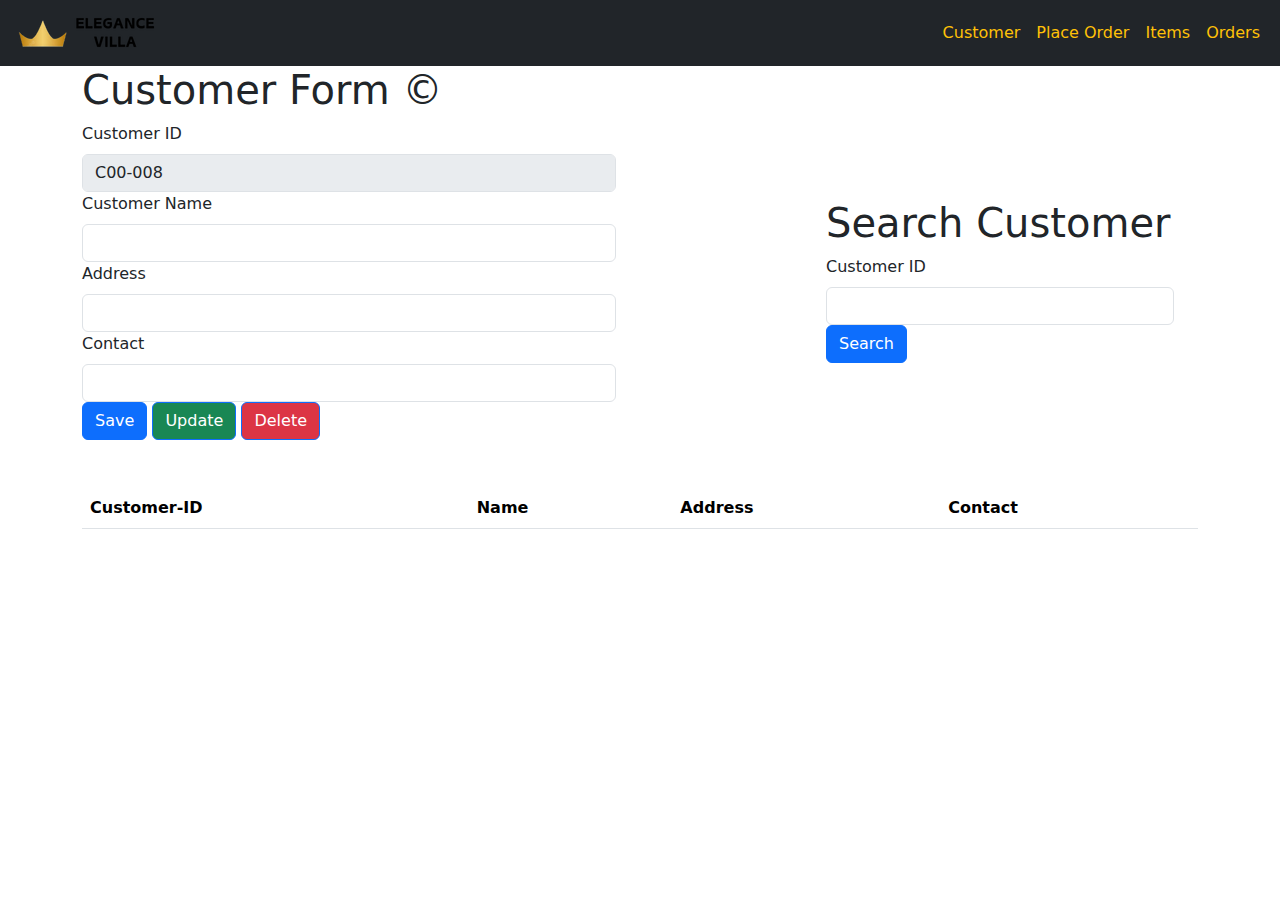
==== out/artifacts/Application1_Web_exploded/index.html @ 763ae065 "mapping specification" ====
<!DOCTYPE html>
<html lang="en" xmlns="http://www.w3.org/1999/html">
<head>
  <meta charset="UTF-8">
  <title>Pos System</title>
  <link href="css/index.css" rel="stylesheet">
  <link href="https://cdn.jsdelivr.net/npm/bootstrap@5.3.3/dist/css/bootstrap.min.css" rel="stylesheet" integrity="sha384-QWTKZyjpPEjISv5WaRU9OFeRpok6YctnYmDr5pNlyT2bRjXh0JMhjY6hW+ALEwIH" crossorigin="anonymous">
  <script src="https://cdn.jsdelivr.net/npm/bootstrap@5.3.3/dist/js/bootstrap.bundle.min.js" integrity="sha384-YvpcrYf0tY3lHB60NNkmXc5s9fDVZLESaAA55NDzOxhy9GkcIdslK1eN7N6jIeHz" crossorigin="anonymous"></script>

  <script src="https://code.jquery.com/jquery-3.6.0.min.js"></script>

</head>
<header  >

  <nav style="background-color: black" class="navbar navbar-expand-lg bg-dark ">
    <div class="container-fluid ">
      <img src="assets/logo.png" alt="Logo"  class="d-inline-block align-text-top">
      <p id="p-inheader" class="collapse navbar-collapse">Charith's pos system</p>
      <div >
        <ul class="navbar-nav">
          <li class="nav-item ">
            <a id="btnCustomer" class="nav-link active text-warning" aria-current="page" href="#">Customer</a>
          </li>
          <li class="nav-item">
            <a id="btnOrder" class="nav-link active text-warning" aria-current="page" href="#">Place Order</a>
          </li>
          <li class="nav-item">
            <a id="btnItems" class="nav-link active text-warning" aria-current="page" href="#">Items</a>

          </li>
          <li class="nav-item">
            <a id="btnOr" class="nav-link active text-warning" aria-current="page" href="#">Orders</a>

          </li>
        </ul>
      </div>
    </div>
  </nav>
</header>
<body >


<section class="container text-start" id="customer">
  <h1>Customer Form &copy;</h1>
  <section class="row row-gap-5">
    <section class="row row-gap-3 row align-items-center row justify-content-between">

      <form class="col-6">

        <div >
          <label  class="form-label">Customer ID</label>
          <input id="CustID" disabled type="text"  class="form-control" id="customerID" aria-describedby="emailHelp">
        </div>

        <div >
          <label  class="form-label">Customer Name</label>
          <input id="CustName" type="text" class="form-control"aria-describedby="emailHelp" required >
        </div>

        <div >
          <label  class="form-label">Address</label>
          <input id="CustAddress" type="text" class="form-control"  aria-describedby="emailHelp" required>
        </div>

        <div >
          <label  class="form-label">Contact</label>
          <input id="CustContact" type="text" class="form-control" aria-describedby="emailHelp" required>
        </div>

        <div>
          <button id="btnCustSave111" type="submit" class="btn btn-primary ">Save</button>
          <button id="btnUpdateCust" type="submit" class="btn btn-primary bg-success">Update</button>
          <button id="btnDelteCust" type="submit" class="btn btn-primary bg-danger">Delete</button>
        </div>

      </form>

      <div class="col-4">
        <section class="row align-items-center">
          <div class="col">
            <h1>Search Customer</h1>
            <div >
              <label  class="form-label">Customer ID</label>
              <input type="text" class="form-control" id="srhItmID" aria-describedby="emailHelp">
              <button type="submit" class="btn btn-primary ">Search</button>
            </div>

          </div>
        </section>

      </div>
    </section>

    <section >
      <table id="customerTable" class="table table-striped table-hover">
        <thead class="bg-warning bg-opacity-75">
        <tr>
          <th scope="col">Customer-ID</th>
          <th scope="col">Name</th>
          <th scope="col">Address</th>
          <th scope="col">Contact</th>
        </tr>
        </thead>
        <tbody id="tableCustomerBody">

        </tbody>
      </table>

    </section>
  </section>

</section>

<!--Items-->
<section class="container text-start" id="item">
  <h1>Item Form &copy;</h1>
  <section class="row row-gap-5">
    <section class="row row-gap-3 row align-items-center row justify-content-between">

      <div class="col-6">

        <div >
          <label  class="form-label">Item ID</label>
          <input id="txtItemID" type="text" disabled class="form-control" id="itemID" aria-describedby="emailHelp">
        </div>

        <div >
          <label  class="form-label">Item Name</label>
          <input id="txtItemName" type="text" class="form-control"aria-describedby="emailHelp">
        </div>

        <div >
          <label  class="form-label">Unit Price</label>
          <input id="txtPrice" type="number" class="form-control"  aria-describedby="emailHelp">
        </div>

        <div >
          <label  class="form-label">Quantity</label>
          <input id="txtQty" type="number" class="form-control" aria-describedby="emailHelp">
        </div>

        <div>
          <button id="btnItemAdd" type="submit" class="btn btn-primary ">Add</button>
          <button id="btnItemUpdate" type="submit" class="btn btn-primary bg-success">Update</button>
          <button id="btnItemDelete" type="submit" class="btn btn-primary bg-danger">Delete</button>
        </div>
      </div>

      <div class="col-4">
        <section class="row align-items-center">
          <div class="col">
            <h1>Search Item</h1>
            <div >
              <label  class="form-label">Item ID</label>
              <input type="text" class="form-control" id="srhID" aria-describedby="emailHelp">
              <button type="submit" class="btn btn-primary ">Search</button>
            </div>

          </div>
        </section>

      </div>
    </section>

    <section >
      <table id="itemTable" class="table table-striped table-hover">
        <thead class="bg-warning bg-opacity-75">
        <tr>
          <th scope="col">Item-ID</th>
          <th scope="col">Item Name</th>
          <th scope="col">Price</th>
          <th scope="col">Qty</th>
        </tr>
        </thead>
        <tbody id="itemBody">

        </tbody>
      </table>

    </section>
  </section>

</section>



<section class="container-fluid" id="placeORder">

  <h2 style="color: #FA981D" class="mt-2 border-bottom">Place Order</h2>

  <section class="row mt-3 border border-dark rounded p-3">
    <form action="">
      <div class="row border border-dark rounded p-2">

        <div class="col">
          <div class="input-group">
            <span class="input-group-text">Order ID</span>
            <!--                        <input id="txtOrderID" class="form-control" type="text" placeholder="O-001" aria-label="Disabled input example" disabled>-->
            <input id="txtOrderID" disabled type="text" class="form-control"  aria-describedby="emailHelp">
          </div>
        </div>
        <div class="col">
          <div class="input-group">
            <span class="input-group-text">Date</span>
            <input id="txtdate" class="form-control" type="text"  aria-label="Disabled input example" disabled>
          </div>
        </div>
        <div class="col">
          <div class="input-group">
            <span class="input-group-text">CustomerID</span>
            <select id="custIds" onchange="getSelectedCustID()" class="form-select" aria-label="Default select example">
              <option selected disabled hidden>Customer ID</option>

            </select>
          </div>
        </div>
        <div class="col">
          <div class="input-group">
            <span class="input-group-text">Customer Name</span>
            <input id="custNameRst" class="form-control" type="text" placeholder="" aria-label="Disabled input example" disabled>
          </div>
        </div>

      </div>
      <div class="row mt-5 mb-2 p-3 border border-dark rounded">

        <div class="col">
          <div class="input-group">
            <span class="input-group-text">Item ID</span>
            <select id="itemIds" class="form-select" onchange="getSelectedItemID()" aria-label="Default select example">
              <option id="promtItem" selected disabled hidden>Item ID</option>

            </select>
          </div>
        </div>

        <div class="col">
          <div class="input-group">
            <span class="input-group-text">Item Name</span>
            <input id="custItemRst" class="form-control" type="text" placeholder="" aria-label="Disabled input example" disabled>
          </div>
        </div>

        <div class="col">
          <div class="input-group">
            <span class="input-group-text">Qty On Hand</span>
            <input class="form-control" id="txtQytRst" type="text" placeholder="" aria-label="Disabled input example" disabled>
          </div>
        </div>

        <div class="col">
          <div class="input-group">
            <span class="input-group-text">Unit Price</span>
            <input id="txtPriceRst" class="form-control" type="text" placeholder="" aria-label="Disabled input example" disabled>
          </div>
        </div>

        <div class="col">
          <div class="input-group">
            <span class="input-group-text">Quantity</span>
            <input id="txtQtyOd" class="form-control" type="number" placeholder="" aria-label="Disabled input example">
          </div>
        </div>

      </div>

      <div class="row mt-3">
        <div class="col-10"></div>
        <div class="col-2">
          <button id="btnAddToCart" type="button" class="btn btn-outline-success">Add to Cart</button>
          <button id="clearButton" type="button" class="btn btn-outline-warning">Clear</button>
        </div>
      </div>

    </form>
  </section>

  <section class="row mt-3 border border-dark rounded p-3">
    <div class="row">
      <table class="table table-light table-striped">
        <thead>
        <tr>
          <th style="background-color: #CD9A5A" scope="col">Item ID</th>
          <th style="background-color: #CD9A5A" scope="col">Item Name</th>
          <th style="background-color: #CD9A5A" scope="col">Qty</th>
          <th style="background-color: #CD9A5A" scope="col">Unit Price</th>
          <th style="background-color: #CD9A5A" scope="col">Total</th>
          <th style="background-color: #CD9A5A" scope="col">Action</th>
        </tr>
        </thead>
        <tbody id="tblPlaceOrderBody">

        </tbody>
      </table>
    </div>
    <form action="">
      <div class="row mt-3">

        <div class="col">
          <div class="input-group">
            <span class="input-group-text">Total-Rs:</span>
            <input id="txtTot" class="form-control" type="text" placeholder="" aria-label="Disabled input example" disabled>
          </div>
        </div>

        <div class="col">
          <div class="input-group">
            <span class="input-group-text">Discount-Rs:</span>
            <input id="txtDiscount" class="form-control" type="number" placeholder="" aria-label="Disabled input example">
          </div>
        </div>

        <div class="col">
          <div class="input-group">
            <span class="input-group-text">Sub Tot-Rs:</span>
            <input id="txtSubTot" class="form-control" type="text" placeholder="" aria-label="Disabled input example" disabled>
          </div>
        </div>
      </div>
    </form>
    <div class="row mt-3">
      <div class="col-10"></div>
      <div class="col-2">
        <button id="btnPurchase" type="button" class="btn btn-outline-success">Purchase</button>
        <button id="btnCancel" type="button" class="btn btn-outline-danger">Cancel</button>
      </div>
    </div>
  </section>
</section>

<section id="order" class="position-relative">
  <h1 class="display-5 ">Orders Table</h1>
  <div >
    <table class="table table-light table-striped">
      <thead>
      <tr>
        <th style="background-color: #CD9A5A" scope="col">Order ID</th>
        <th style="background-color: #CD9A5A" scope="col">Customer ID</th>
        <th style="background-color: #CD9A5A" scope="col">Total</th>
        <th style="background-color: #CD9A5A" scope="col">Discount</th>
        <th style="background-color: #CD9A5A" scope="col">Sub-Total</th>
        <th style="background-color: #CD9A5A" scope="col">Date</th>
      </tr>
      </thead>
      <tbody id="tblOrderBody">

      </tbody>
    </table>
  </div>

</section>
<script>

  let selectedTable;
  let findIndex;
  let buttonEdit;
  let buttonDelete;
  let custId;
  let itemD;


  document.getElementById("order").style.display="none";
  document.getElementById("customer").style.display="block";
  document.getElementById("placeORder").style.display="none";
  document.getElementById("item").style.display="none";



  $('#CustID').val("C00-008");
  $('#txtItemID').val("I00-001");







</script>
<script src="controller/order.js"></script>
<script src="controller/orderTable.js"></script>
<script src="controller/customer.js"></script>
<script src="controller/item.js"></script>
<script src="https://cdn.jsdelivr.net/npm/@popperjs/core@2.11.8/dist/umd/popper.min.js" integrity="sha384-I7E8VVD/ismYTF4hNIPjVp/Zjvgyol6VFvRkX/vR+Vc4jQkC+hVqc2pM8ODewa9r" crossorigin="anonymous"></script>
<script src="https://cdn.jsdelivr.net/npm/bootstrap@5.3.3/dist/js/bootstrap.min.js" integrity="sha384-0pUGZvbkm6XF6gxjEnlmuGrJXVbNuzT9qBBavbLwCsOGabYfZo0T0to5eqruptLy" crossorigin="anonymous"></script>

<script>
  const fetchStudentData =()=>{
    $.ajax({
      type: "GET",
      url:"http://localhost:8080/Application1_Web_exploded/customer",
      success: (response) => {
        console.log(response)
        let customerData = ""
        response.forEach((customer) => {
          customerData += `<tr>
                        <td>${customer.id}</td>
                        <td>${customer.name}</td>
                        <td>${customer.address}</td>
                    </tr>`
        })
        $('#tableCustomerBody').html(customerData)
      }
    })
  }

  $("btnCustSave111").click((e) => {
    e.preventDefault()
    console.log("clicked save function called")
    $.ajax({
      type: "POST",
      url:"http://localhost:8080/Application1_Web_exploded/customer",
      data: {

      },
      success: (response) => {
        console.log(response)
        alert("Customer Saved")
        fetchStudentData()
      }
    })
  })


    fetchStudentData()

</script>
</body>
</html>
---- out/artifacts/Application1_Web_exploded/css/index.css ----
#order>div{
            position: absolute;
            top: 10vh;

        }
        #order>div>table{
            width: 100vw;
        }
        #order>h1{
            position: absolute;
            left: 40vw;

        }
        .btnEdit{
            color: white;
            background-color: orange;
            border-radius: 5px;
            border: none;
            margin-right: 10px;
        }

        .btnDelete{
            color: white;
            background-color: red;
            border-radius: 5px;
            border: none;
        }
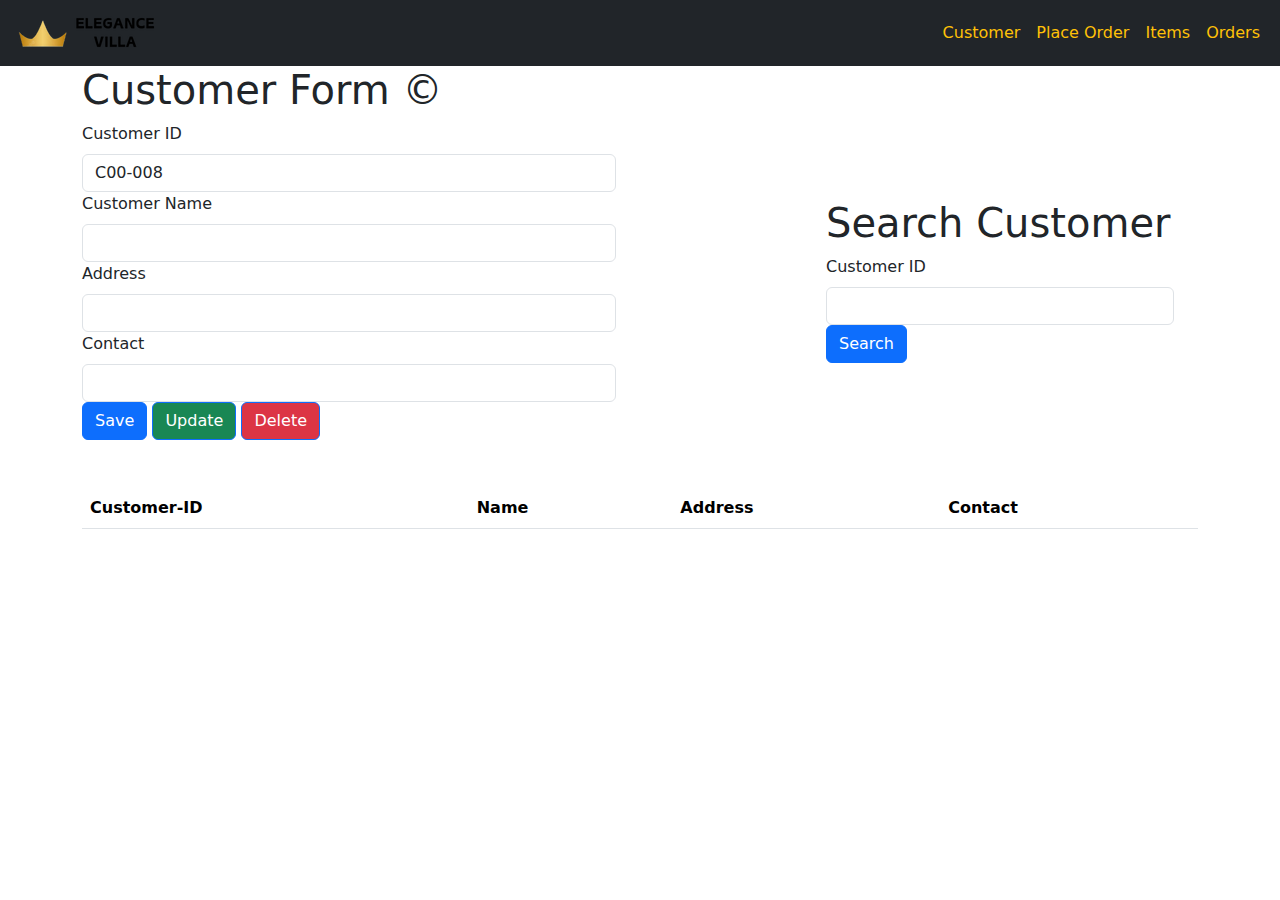
==== commit 71fcad1e: "customer crud done" ====
--- a/out/artifacts/Application1_Web_exploded/index.html
+++ b/out/artifacts/Application1_Web_exploded/index.html
@@ -49,7 +49,7 @@
 
         <div >
           <label  class="form-label">Customer ID</label>
-          <input id="CustID" disabled type="text"  class="form-control" id="customerID" aria-describedby="emailHelp">
+          <input id="CustID" type="text"  class="form-control" id="customerID" aria-describedby="emailHelp">
         </div>
 
         <div >
@@ -389,7 +389,7 @@
       type: "GET",
       url:"http://localhost:8080/Application1_Web_exploded/customer",
       success: (response) => {
-        console.log(response)
+        console.log("response")
         let customerData = ""
         response.forEach((customer) => {
           customerData += `<tr>
@@ -403,26 +403,90 @@
     })
   }
 
-  $("btnCustSave111").click((e) => {
+  $("#btnCustSave111").click((e) => {
     e.preventDefault()
     console.log("clicked save function called")
+    const id = $('#CustID').val();
+    const name = $('#CustName').val();
+    const address = $('#CustAddress').val();
+    const contact = $('#CustContact').val();
+
     $.ajax({
       type: "POST",
       url:"http://localhost:8080/Application1_Web_exploded/customer",
       data: {
-
+       id: id,
+       name: name,
+       address: address
       },
       success: (response) => {
+       // console.log(response)
+        alert("Customer Saved")
+        fetchStudentData()
+      }
+
+    })
+  })
+
+
+  $("#btnDelteCust").click((e) => {
+    e.preventDefault()
+    if (confirm("Are you sure you want to delete this customer?")) {
+      const id = $('#CustID').val();
+        $.ajax({
+            type: "DELETE",
+            url: `http://localhost:8080/Application1_Web_exploded/customer?id=${id}`,
+          success: (response) => {
+                console.log(response)
+                alert("Customer Deleted")
+                fetchStudentData()
+            }
+        })
+    }else{
+        return;
+    }
+  })
+
+  $("#btnUpdateCust").click((e) => {
+    e.preventDefault()
+    const id = $('#CustID').val();
+    const name = $('#CustName').val();
+    const address = $('#CustAddress').val();
+    const contact = $('#CustContact').val();
+
+    $.ajax({
+      type: "PUT",
+      url:`http://localhost:8080/Application1_Web_exploded/customer?id=${id}&name=${name}&address=${address}`,
+      success: (response) => {
         console.log(response)
-        alert("Customer Saved")
+        alert("Customer Updated")
         fetchStudentData()
       }
     })
   })
 
 
-    fetchStudentData()
-
+  function fetchItemData() {
+    $.ajax({
+      type: "GET",
+      url:"http://localhost:8080/Application1_Web_exploded/item",
+      success: (response) => {
+        console.log("response")
+        let itemData = ""
+        response.forEach((item) => {
+          itemData += `<tr>
+                        <td>${item.code}</td>
+                        <td>${item.description}</td>
+                        <td>${item.qtyOnHand}</td>
+                        <td>${item.unitPrice}</td>
+                    </tr>`
+        })
+        $('#itemBody').html(itemData)
+      }
+    })
+  }
+
+  $()
 </script>
 </body>
 </html>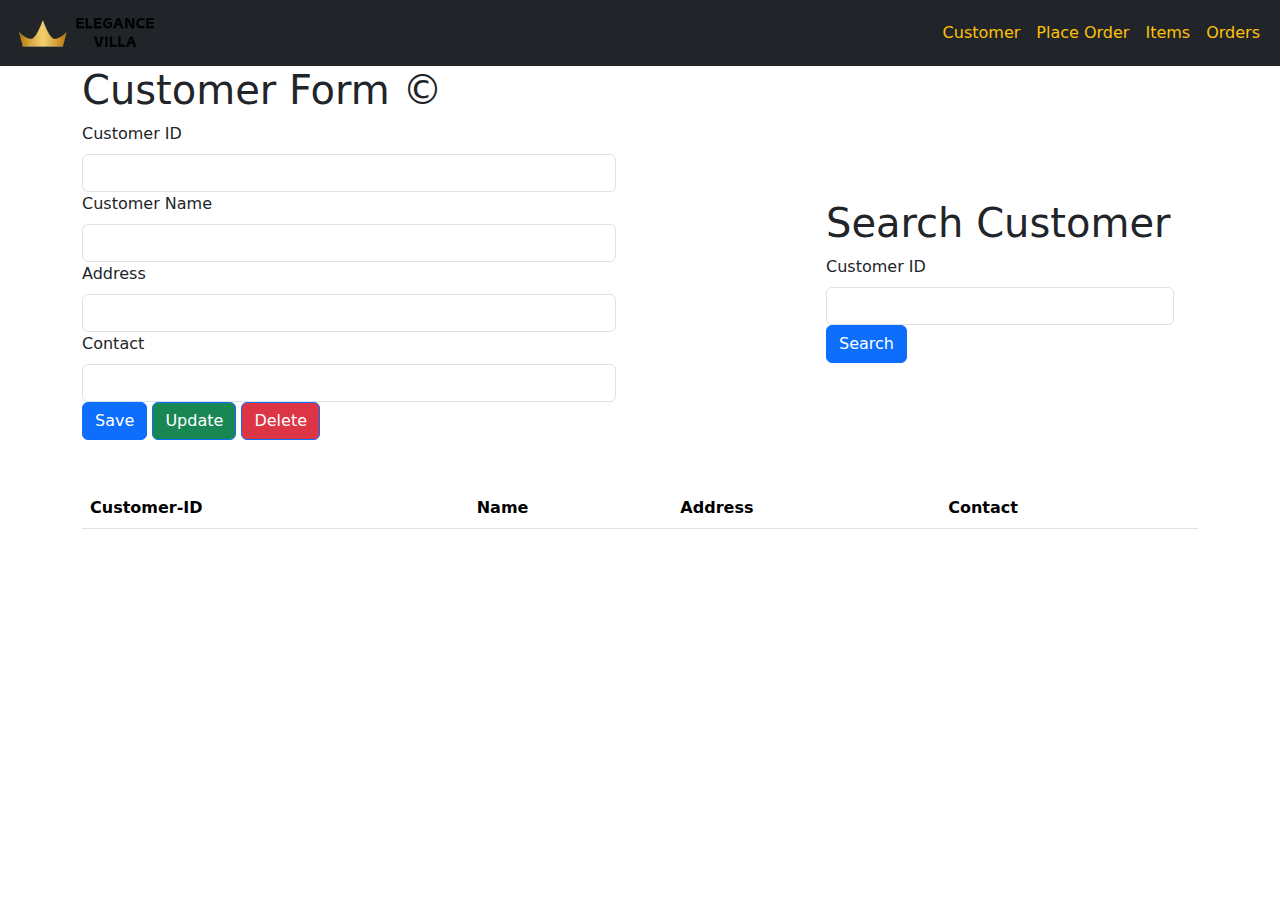
==== commit c830dd40: "item crud" ====
--- a/out/artifacts/Application1_Web_exploded/index.html
+++ b/out/artifacts/Application1_Web_exploded/index.html
@@ -121,7 +121,7 @@
 
         <div >
           <label  class="form-label">Item ID</label>
-          <input id="txtItemID" type="text" disabled class="form-control" id="itemID" aria-describedby="emailHelp">
+          <input id="txtItemID" type="text"  class="form-control" id="itemID" aria-describedby="emailHelp">
         </div>
 
         <div >
@@ -365,10 +365,9 @@
   document.getElementById("item").style.display="none";
 
 
-
-  $('#CustID').val("C00-008");
+ /* $('#CustID').val("C00-008");
   $('#txtItemID').val("I00-001");
-
+*/
 
 
 
@@ -382,27 +381,7 @@
 <script src="controller/item.js"></script>
 <script src="https://cdn.jsdelivr.net/npm/@popperjs/core@2.11.8/dist/umd/popper.min.js" integrity="sha384-I7E8VVD/ismYTF4hNIPjVp/Zjvgyol6VFvRkX/vR+Vc4jQkC+hVqc2pM8ODewa9r" crossorigin="anonymous"></script>
 <script src="https://cdn.jsdelivr.net/npm/bootstrap@5.3.3/dist/js/bootstrap.min.js" integrity="sha384-0pUGZvbkm6XF6gxjEnlmuGrJXVbNuzT9qBBavbLwCsOGabYfZo0T0to5eqruptLy" crossorigin="anonymous"></script>
-
 <script>
-  const fetchStudentData =()=>{
-    $.ajax({
-      type: "GET",
-      url:"http://localhost:8080/Application1_Web_exploded/customer",
-      success: (response) => {
-        console.log("response")
-        let customerData = ""
-        response.forEach((customer) => {
-          customerData += `<tr>
-                        <td>${customer.id}</td>
-                        <td>${customer.name}</td>
-                        <td>${customer.address}</td>
-                    </tr>`
-        })
-        $('#tableCustomerBody').html(customerData)
-      }
-    })
-  }
-
   $("#btnCustSave111").click((e) => {
     e.preventDefault()
     console.log("clicked save function called")
@@ -415,12 +394,12 @@
       type: "POST",
       url:"http://localhost:8080/Application1_Web_exploded/customer",
       data: {
-       id: id,
-       name: name,
-       address: address
+        id: id,
+        name: name,
+        address: address
       },
       success: (response) => {
-       // console.log(response)
+        // console.log(response)
         alert("Customer Saved")
         fetchStudentData()
       }
@@ -433,17 +412,17 @@
     e.preventDefault()
     if (confirm("Are you sure you want to delete this customer?")) {
       const id = $('#CustID').val();
-        $.ajax({
-            type: "DELETE",
-            url: `http://localhost:8080/Application1_Web_exploded/customer?id=${id}`,
-          success: (response) => {
-                console.log(response)
-                alert("Customer Deleted")
-                fetchStudentData()
-            }
-        })
+      $.ajax({
+        type: "DELETE",
+        url: `http://localhost:8080/Application1_Web_exploded/customer?id=${id}`,
+        success: (response) => {
+          console.log(response)
+          alert("Customer Deleted")
+          fetchStudentData()
+        }
+      })
     }else{
-        return;
+      return;
     }
   })
 
@@ -465,28 +444,60 @@
     })
   })
 
-
-  function fetchItemData() {
+  $("#btnItemAdd").click(() => {
+    console.log("clicked item add function called")
+    const code = $('#txtItemID').val();
+    const description = $('#txtItemName').val();
+    const qtyOnHand = $('#txtQty').val();
+    const unitPrice = $('#txtPrice').val();
+
     $.ajax({
-      type: "GET",
+      type: "POST",
       url:"http://localhost:8080/Application1_Web_exploded/item",
+      data: {
+        code: code,
+        description: description,
+        qtyOnHand: qtyOnHand,
+        unitPrice: unitPrice
+      },
       success: (response) => {
-        console.log("response")
-        let itemData = ""
-        response.forEach((item) => {
-          itemData += `<tr>
-                        <td>${item.code}</td>
-                        <td>${item.description}</td>
-                        <td>${item.qtyOnHand}</td>
-                        <td>${item.unitPrice}</td>
-                    </tr>`
-        })
-        $('#itemBody').html(itemData)
+        console.log(response)
+        alert("Item Added")
+        //fetchItemData()
       }
     })
-  }
-
-  $()
+  })
+
+  $("#btnItemDelete").click(() => {
+    const code = $('#txtItemID').val();
+    $.ajax({
+      type: "DELETE",
+      url:`http://localhost:8080/Application1_Web_exploded/item?code=${code}`,
+      success: (response) => {
+        console.log(response)
+        alert("Item Deleted")
+        //fetchItemData()
+      }
+    })
+  })
+  $("#btnItemUpdate").click(() => {
+    const code = $('#txtItemID').val();
+    const description = $('#txtItemName').val();
+    const qtyOnHand = $('#txtQty').val();
+    const unitPrice = $('#txtPrice').val();
+
+    $.ajax({
+      type: "PUT",
+      url:`http://localhost:8080/Application1_Web_exploded/item?code=${code}&description=${description}&qtyOnHand=${qtyOnHand}&unitPrice=${unitPrice}`,
+      success: (response) => {
+        console.log(response)
+        alert("Item Updated")
+        //fetchItemData()
+      }
+    })
+  })
+
+
 </script>
 </body>
 </html>